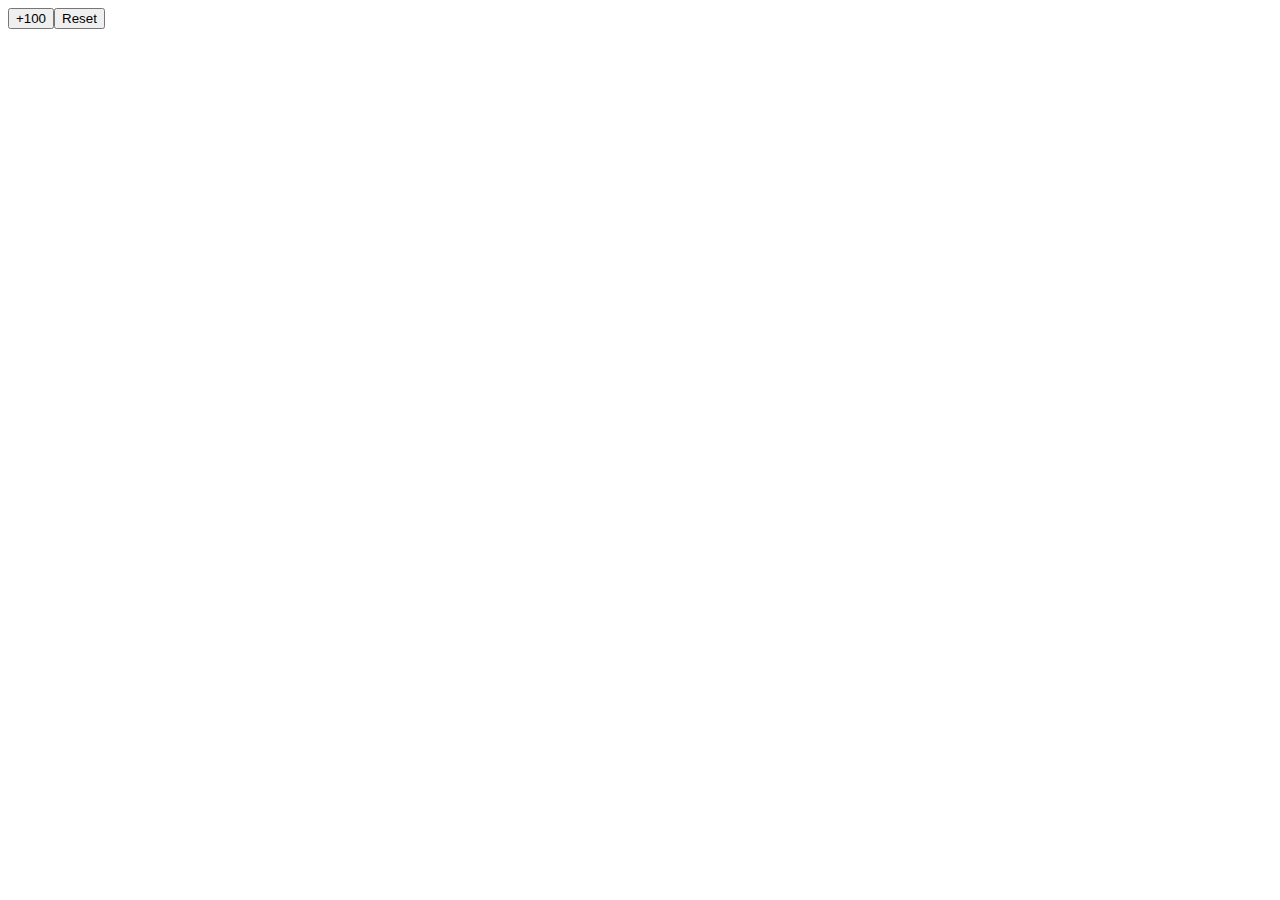
==== index.htm @ 23784a12 "switched back to divs" ====
<!doctype html>
<meta charset=utf-8>
<meta content="width=device-width,initial-scale=1" name=viewport>
<title>Countdown.htm</title>
<link href=../common/css/core.css rel=stylesheet>
<link href=../common/css/dom.css rel=stylesheet>

<div id=countdown></div>
<input id=add type=button value=+100><input id=reset type=button value=Reset>
<div id=score></div>

<script src=../common/js/core.js></script>
<script src=js/countdown.js></script>
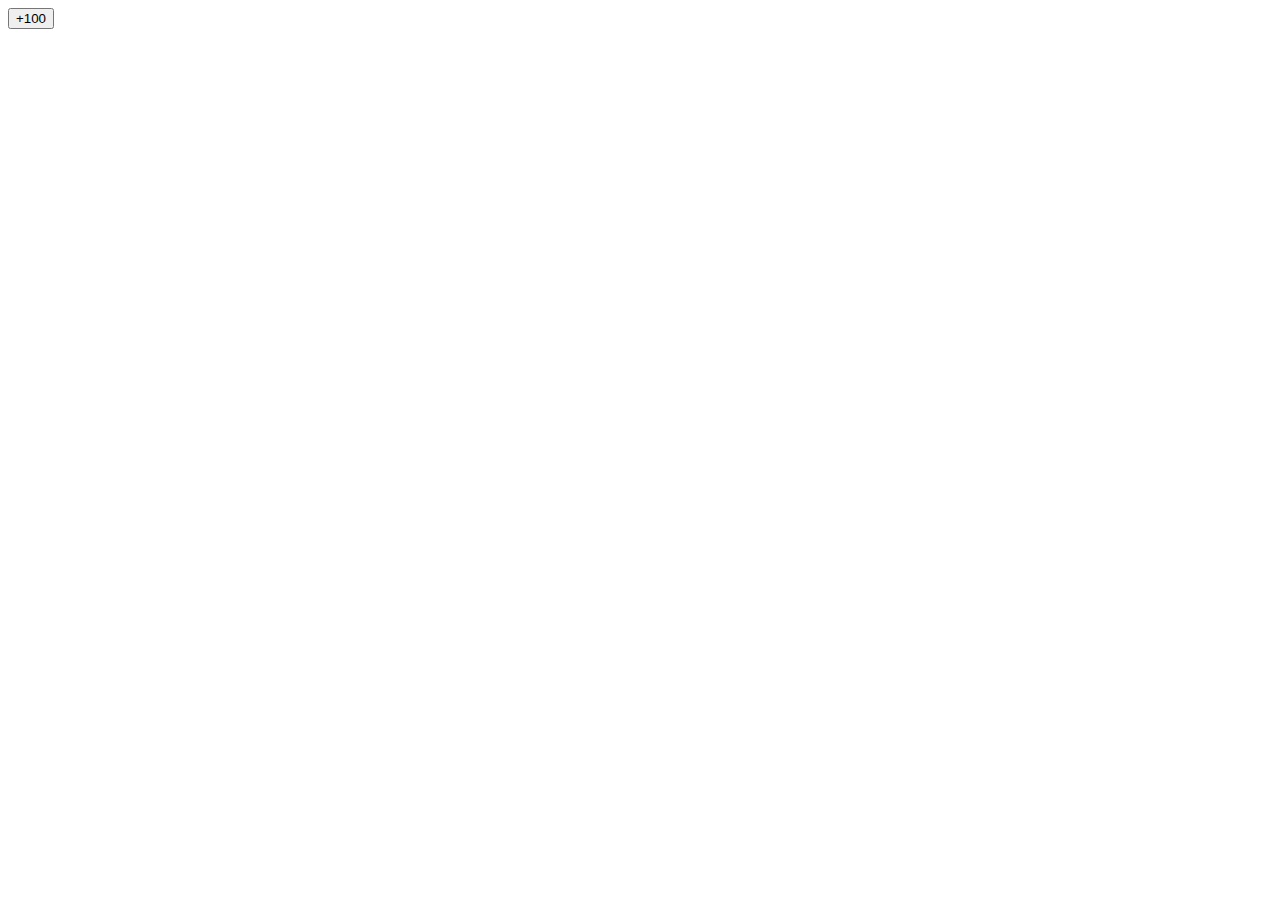
==== commit 5f636cab: "added core menu usage" ====
--- a/index.htm
+++ b/index.htm
@@ -6,7 +6,7 @@
 <link href=../common/css/dom.css rel=stylesheet>
 
 <div id=countdown></div>
-<input id=add type=button value=+100><input id=reset type=button value=Reset>
+<input id=add type=button value=+100>
 <div id=score></div>
 
 <script src=../common/js/core.js></script>
